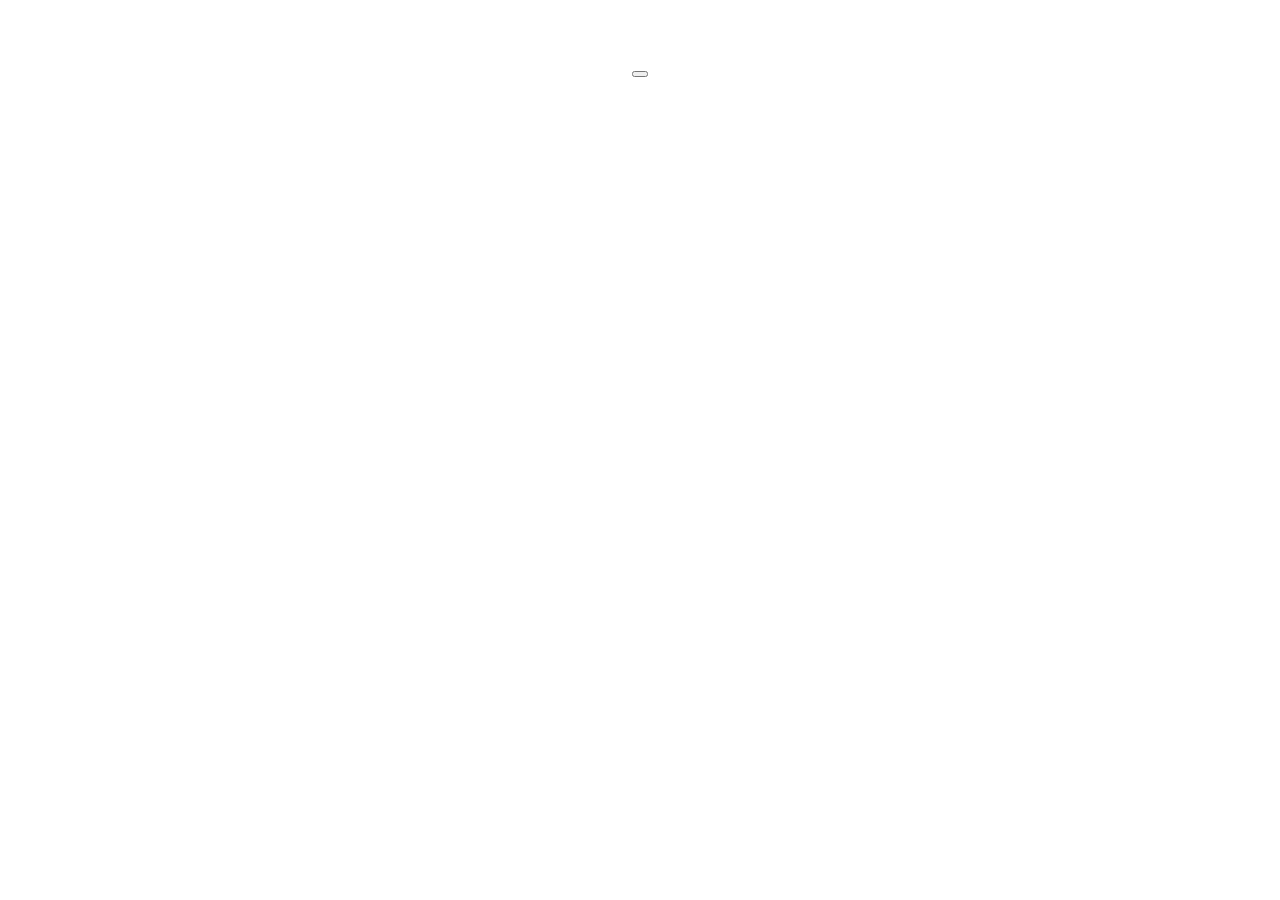
==== meiduo_mall/meiduo_mall/static_files/index.html @ 00ac1f97 "创建子应用目录和添加导包路径添加一个中间件" ====
<!DOCTYPE html><html><head><meta charset=utf-8><meta name=viewport content="width=device-width,initial-scale=1"><title>djangoproject</title><link href=static/css/app.1262d4b300b528a777d0960c29d1e6b0.css rel=stylesheet></head><body><div id=app></div><script type=text/javascript src=static/js/manifest.3ad1d5771e9b13dbdad2.js></script><script type=text/javascript src=static/js/vendor.e7f130f86267da6b9eb2.js></script><script type=text/javascript src=static/js/app.74a3487c3bc9804fa5e6.js></script></body></html>
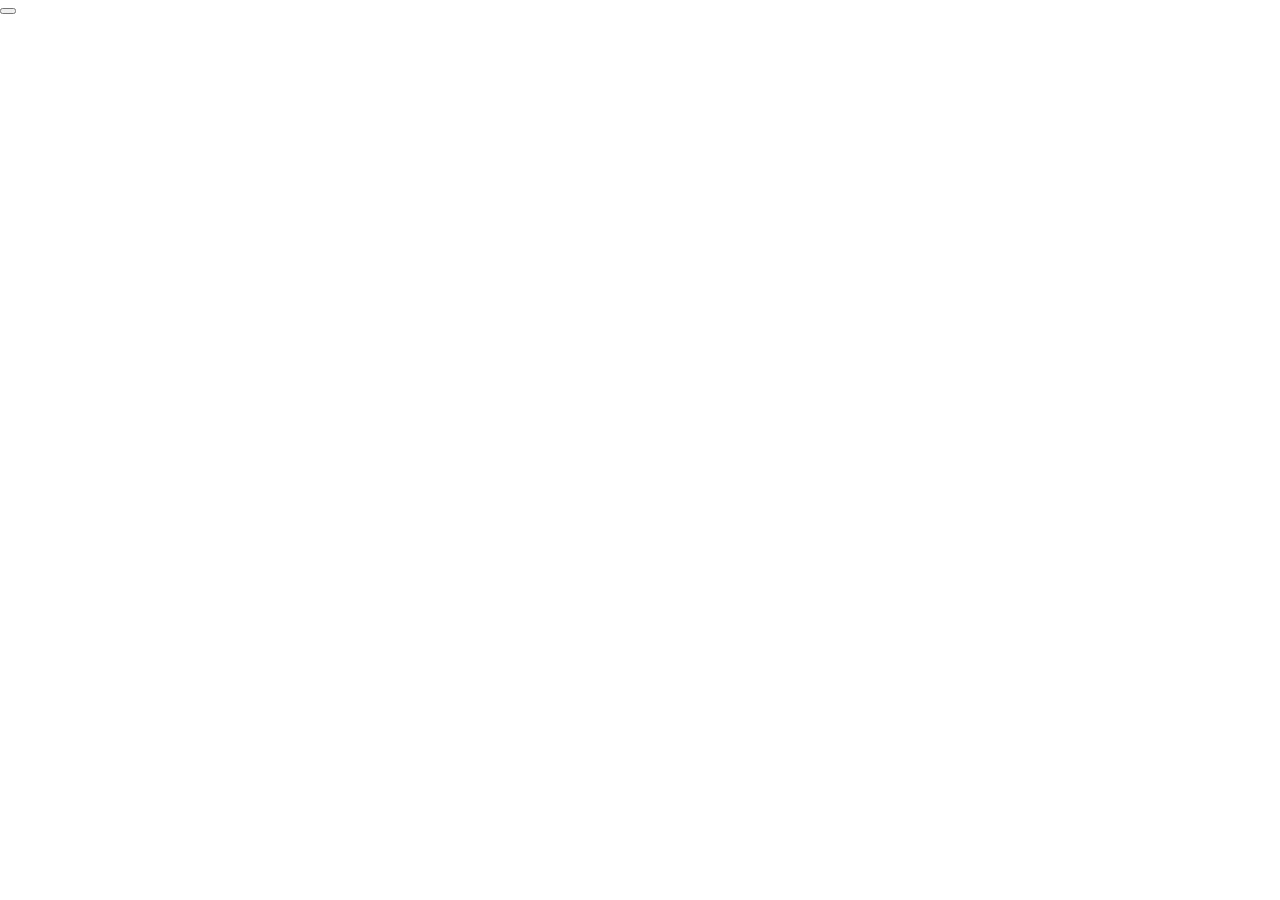
==== commit c96cf5bc: "创建模型类和添加静态文件" ====
--- a/meiduo_mall/meiduo_mall/static_files/index.html
+++ b/meiduo_mall/meiduo_mall/static_files/index.html
@@ -1 +1 @@
-<!DOCTYPE html><html><head><meta charset=utf-8><meta name=viewport content="width=device-width,initial-scale=1"><title>djangoproject</title><link href=static/css/app.1262d4b300b528a777d0960c29d1e6b0.css rel=stylesheet></head><body><div id=app></div><script type=text/javascript src=static/js/manifest.3ad1d5771e9b13dbdad2.js></script><script type=text/javascript src=static/js/vendor.e7f130f86267da6b9eb2.js></script><script type=text/javascript src=static/js/app.74a3487c3bc9804fa5e6.js></script></body></html>+<!DOCTYPE html><html><head><meta charset=utf-8><meta name=viewport content="width=device-width,initial-scale=1"><title>djangoproject</title><link href=./static/css/app.24460981067c6f49cead23a7d8e33bff.css rel=stylesheet></head><body><div id=app></div><script type=text/javascript src=./static/js/manifest.3ad1d5771e9b13dbdad2.js></script><script type=text/javascript src=./static/js/vendor.e7f130f86267da6b9eb2.js></script><script type=text/javascript src=./static/js/app.fa5ac6a429d569e03ac1.js></script></body></html>